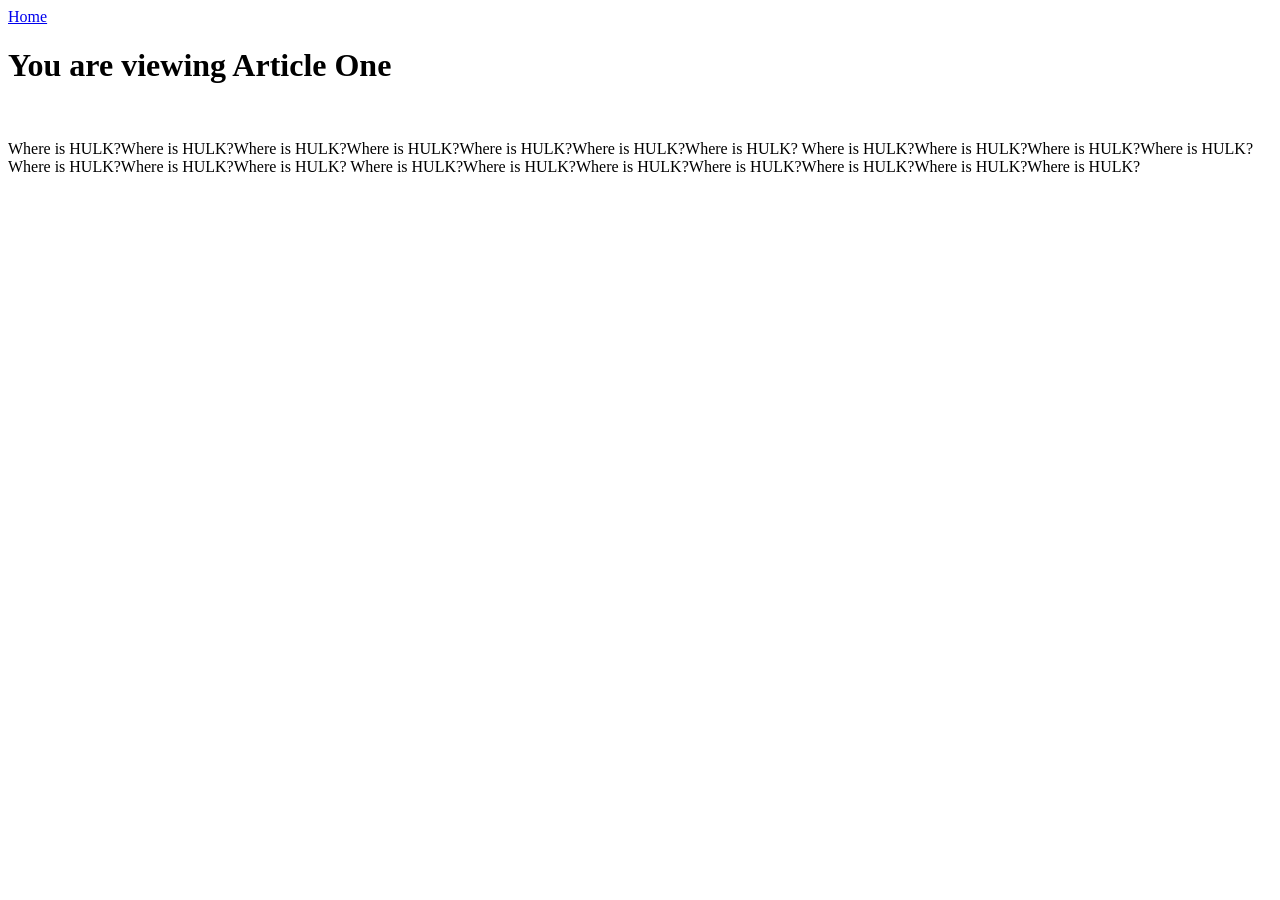
==== ui/article-one.html @ aca98a5f "[imad-console] Updates ui/article-one.html" ====
<html>
    <head>
        <title>Article One</title>
        <meta name = 'viewport' content = "width = devicce-width initial-scale = 1"/>
    </head>
    <style>
        .container{
            max-width = 800px;
            margin = 0 auto;
            color = #6a6a6a6;
            font-family = sans-serif;
            padding-top = 60px;
            padding-left = 20px;
            padding-right = 20px;
        }
    </style>
    <body>
        <div class = "container">
            <div> 
                <a href = '\'>Home</a>
            </div>
            <h1> You are viewing Article One</h1>
            <br>
            <div>
                <p>
                    Where is HULK?Where is HULK?Where is HULK?Where is HULK?Where is HULK?Where is HULK?Where is HULK?
                    Where is HULK?Where is HULK?Where is HULK?Where is HULK?Where is HULK?Where is HULK?Where is HULK?
                    Where is HULK?Where is HULK?Where is HULK?Where is HULK?Where is HULK?Where is HULK?Where is HULK?
                </p>
            </div>
        </div>
    </body>
</html>
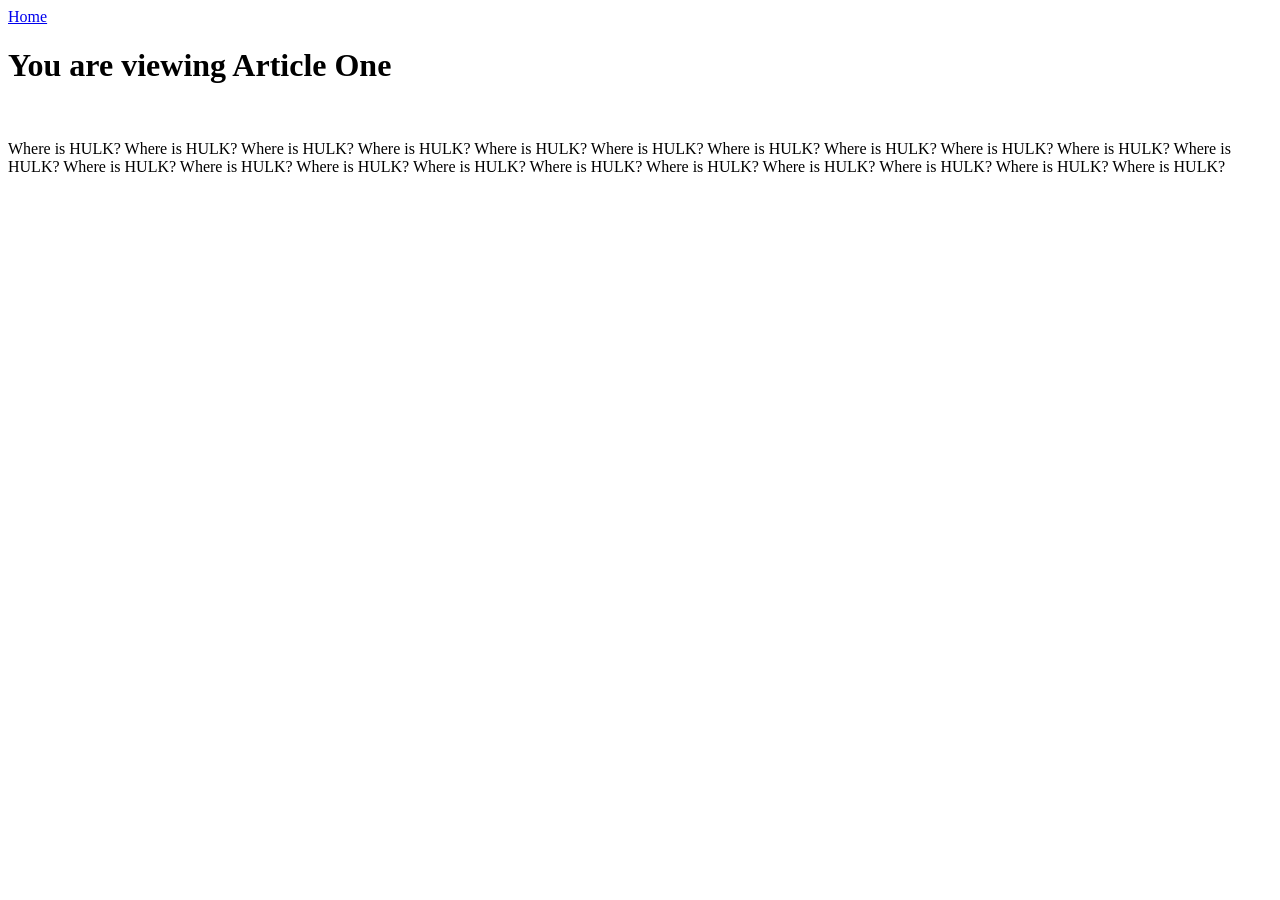
==== commit d6ce517b: "[imad-console] Updates ui/article-one.html" ====
--- a/ui/article-one.html
+++ b/ui/article-one.html
@@ -23,9 +23,9 @@
             <br>
             <div>
                 <p>
-                    Where is HULK?Where is HULK?Where is HULK?Where is HULK?Where is HULK?Where is HULK?Where is HULK?
-                    Where is HULK?Where is HULK?Where is HULK?Where is HULK?Where is HULK?Where is HULK?Where is HULK?
-                    Where is HULK?Where is HULK?Where is HULK?Where is HULK?Where is HULK?Where is HULK?Where is HULK?
+                    Where is HULK? Where is HULK? Where is HULK? Where is HULK? Where is HULK? Where is HULK? Where is HULK? 
+                    Where is HULK? Where is HULK? Where is HULK? Where is HULK? Where is HULK? Where is HULK? Where is HULK? 
+                    Where is HULK? Where is HULK? Where is HULK? Where is HULK? Where is HULK? Where is HULK? Where is HULK? 
                 </p>
             </div>
         </div>
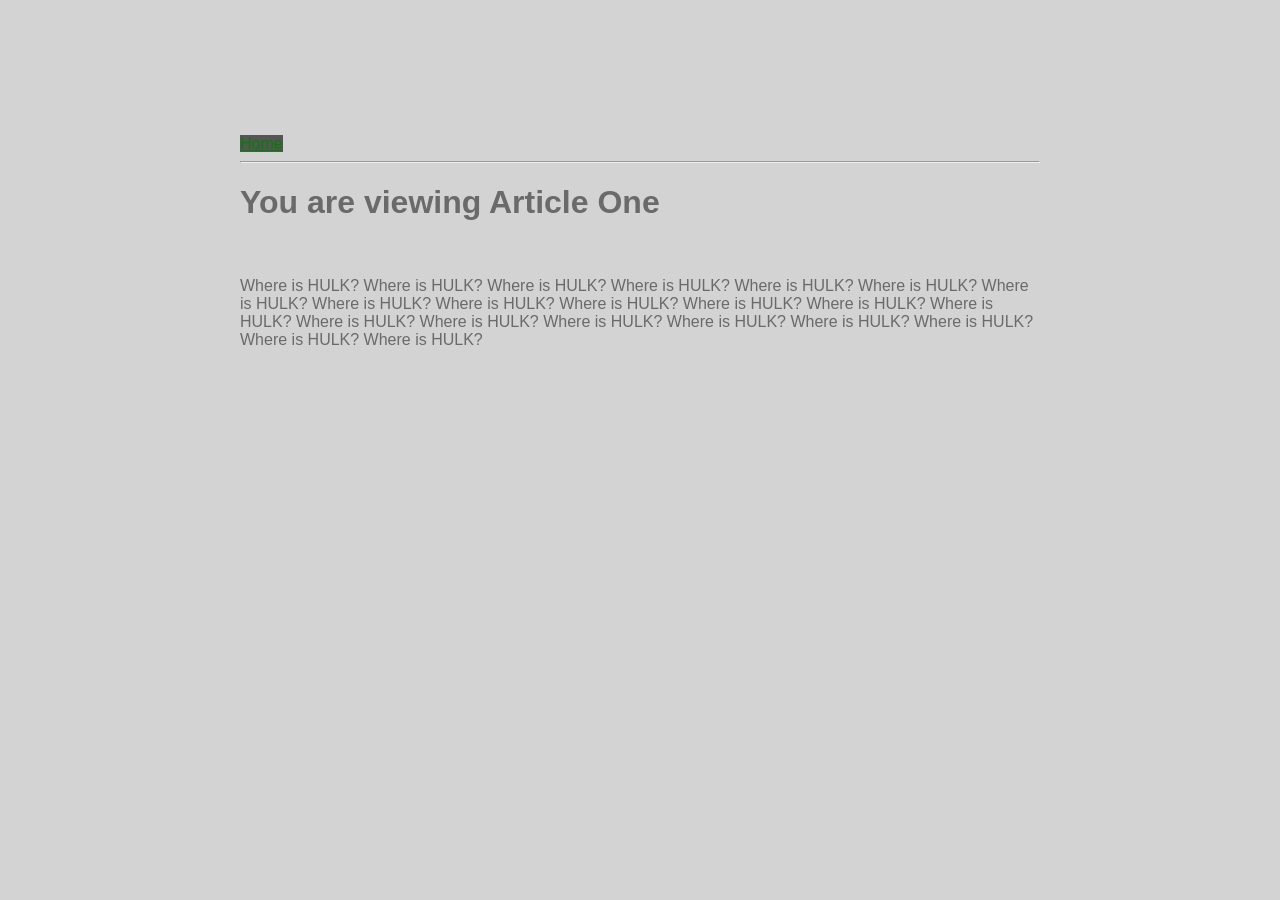
==== commit 4e447685: "[imad-console] Updates ui/article-one.html" ====
--- a/ui/article-one.html
+++ b/ui/article-one.html
@@ -1,24 +1,19 @@
 <html>
     <head>
-        <title>Article One</title>
+        <title>
+            Article One
+        </title>
         <meta name = 'viewport' content = "width = devicce-width initial-scale = 1"/>
+        <link href = "/ui/style.css" rel = "stylesheet"/>
+        
     </head>
-    <style>
-        .container{
-            max-width = 800px;
-            margin = 0 auto;
-            color = #6a6a6a6;
-            font-family = sans-serif;
-            padding-top = 60px;
-            padding-left = 20px;
-            padding-right = 20px;
-        }
-    </style>
+    
     <body>
         <div class = "container">
             <div> 
                 <a href = '\'>Home</a>
             </div>
+            <hr>
             <h1> You are viewing Article One</h1>
             <br>
             <div>
--- a/ui/style.css
+++ b/ui/style.css
@@ -0,0 +1,42 @@
+body {
+    font-family: sans-serif;
+    background-color: lightgrey;
+    margin-top: 75px;
+}
+
+head{
+    background: #555;
+    font-family: sans-serif;
+    font-size : 100%;
+     color : green; 
+}
+a{
+    background: #555;
+    color : green;
+}
+.center {
+    text-align: center;
+}
+
+.text-big {
+    font-size: 300%;
+}
+
+.bold {
+    font-weight: bold;
+}
+
+.img-medium {
+    height: 200px;
+}
+
+.container{
+                max-width : 800px;
+                margin : 0 auto;
+                color : #6a6a6a;
+                font-family : sans-serif;
+                padding-top : 60px;
+                padding-left : 20px;
+                padding-right : 20px;
+    
+}
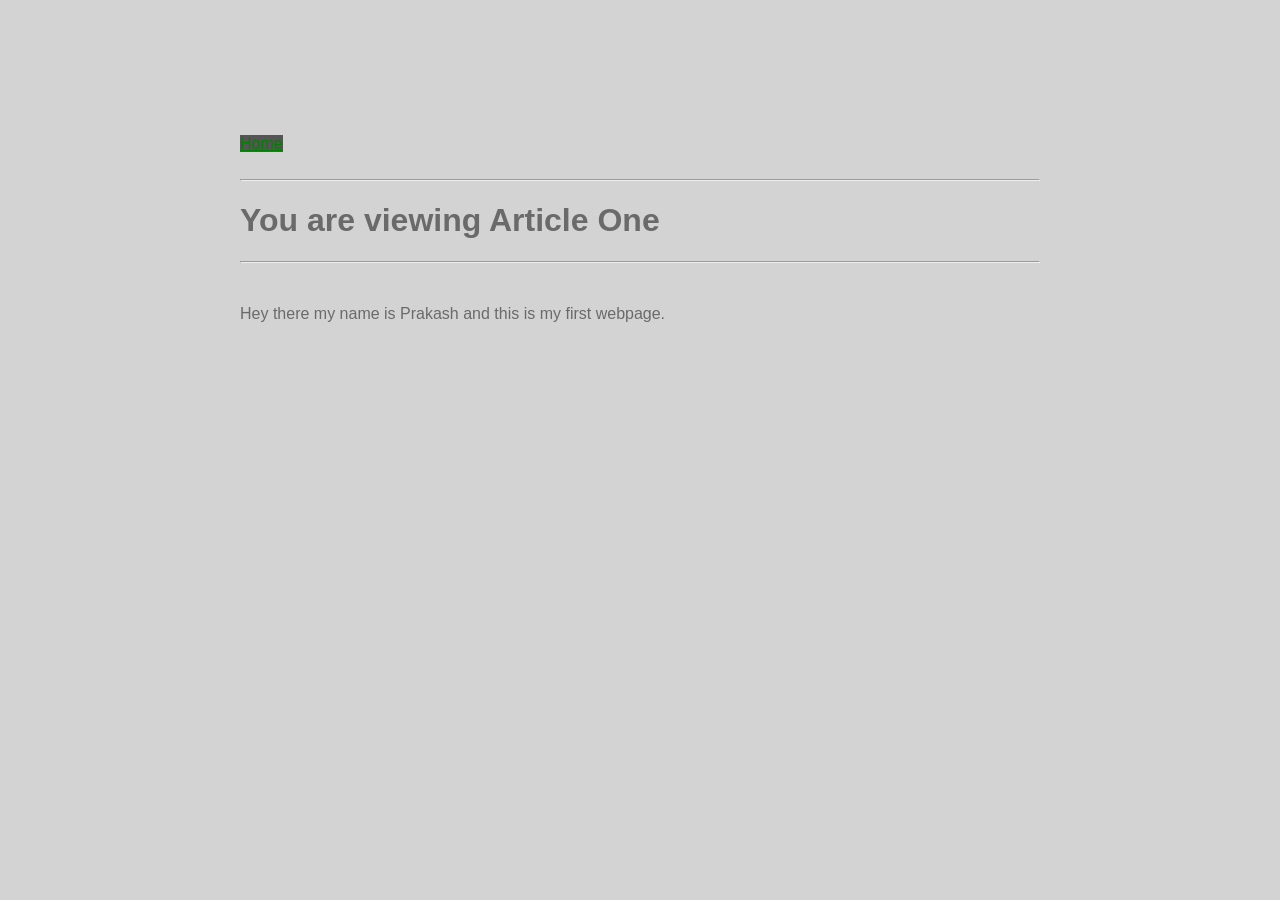
==== commit a966cff7: "[imad-console] Updates ui/article-one.html" ====
--- a/ui/article-one.html
+++ b/ui/article-one.html
@@ -13,14 +13,16 @@
             <div> 
                 <a href = '\'>Home</a>
             </div>
+            <br>
             <hr>
-            <h1> You are viewing Article One</h1>
+                <div>
+                <h1> You are viewing Article One</h1>
+                </div>
+            <hr>
             <br>
             <div>
                 <p>
-                    Where is HULK? Where is HULK? Where is HULK? Where is HULK? Where is HULK? Where is HULK? Where is HULK? 
-                    Where is HULK? Where is HULK? Where is HULK? Where is HULK? Where is HULK? Where is HULK? Where is HULK? 
-                    Where is HULK? Where is HULK? Where is HULK? Where is HULK? Where is HULK? Where is HULK? Where is HULK? 
+                    Hey there my name is Prakash and this is my first webpage.
                 </p>
             </div>
         </div>
--- a/ui/style.css
+++ b/ui/style.css
@@ -31,12 +31,12 @@
 }
 
 .container{
-                max-width : 800px;
-                margin : 0 auto;
-                color : #6a6a6a;
-                font-family : sans-serif;
-                padding-top : 60px;
-                padding-left : 20px;
-                padding-right : 20px;
+    max-width : 800px;
+    margin : 0 auto;
+    color : #6a6a6a;
+    font-family : sans-serif;
+    padding-top : 60px;
+    padding-left : 20px;
+    padding-right : 20px;
     
 }
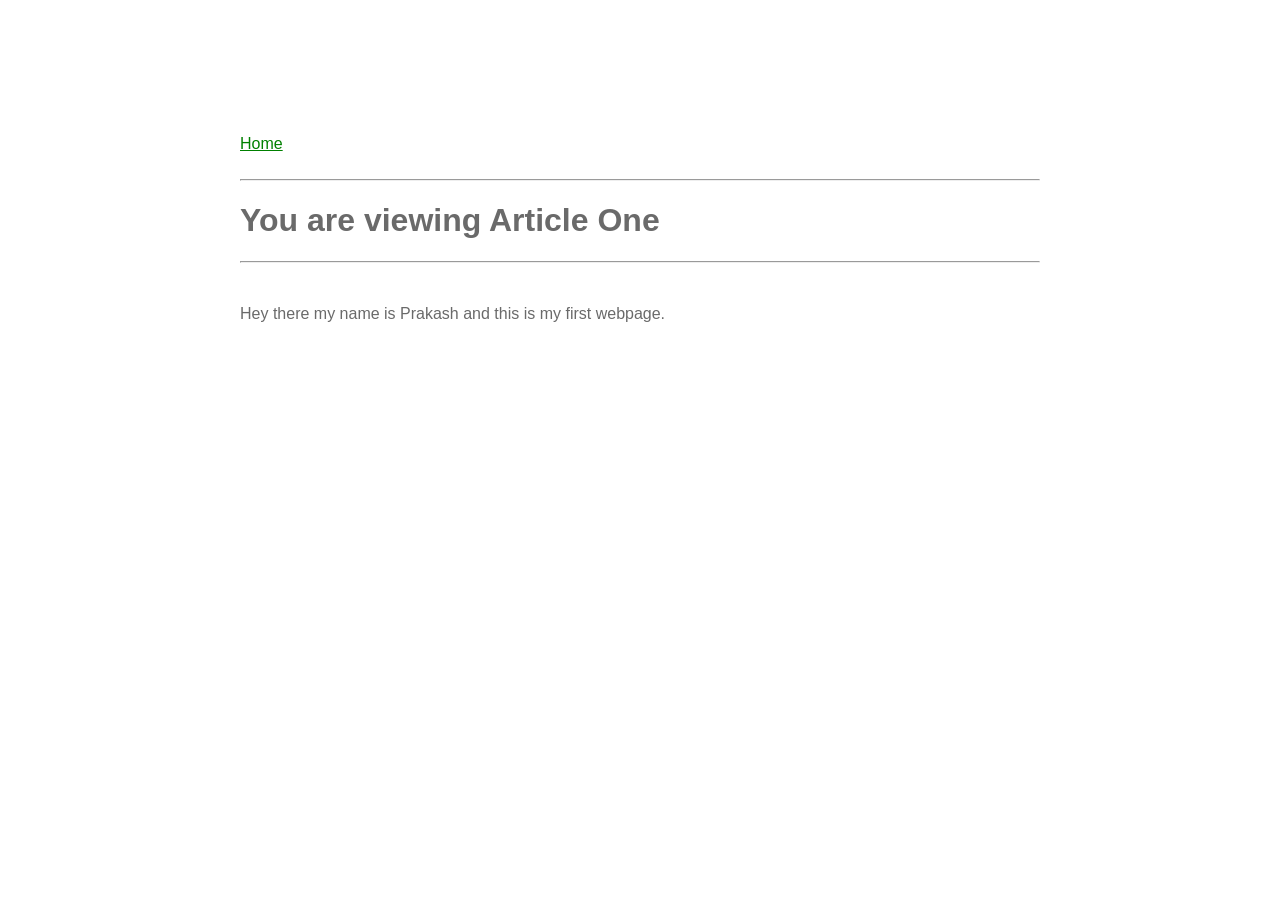
==== commit ce6b48c2: "[imad-console] Updates ui/article-one.html" ====
--- a/ui/article-one.html
+++ b/ui/article-one.html
@@ -1,3 +1,4 @@
+<!doctype html>
 <html>
     <head>
         <title>
--- a/ui/style.css
+++ b/ui/style.css
@@ -1,6 +1,5 @@
 body {
     font-family: sans-serif;
-    background-color: lightgrey;
     margin-top: 75px;
 }
 
@@ -11,7 +10,6 @@
      color : green; 
 }
 a{
-    background: #555;
     color : green;
 }
 .center {
